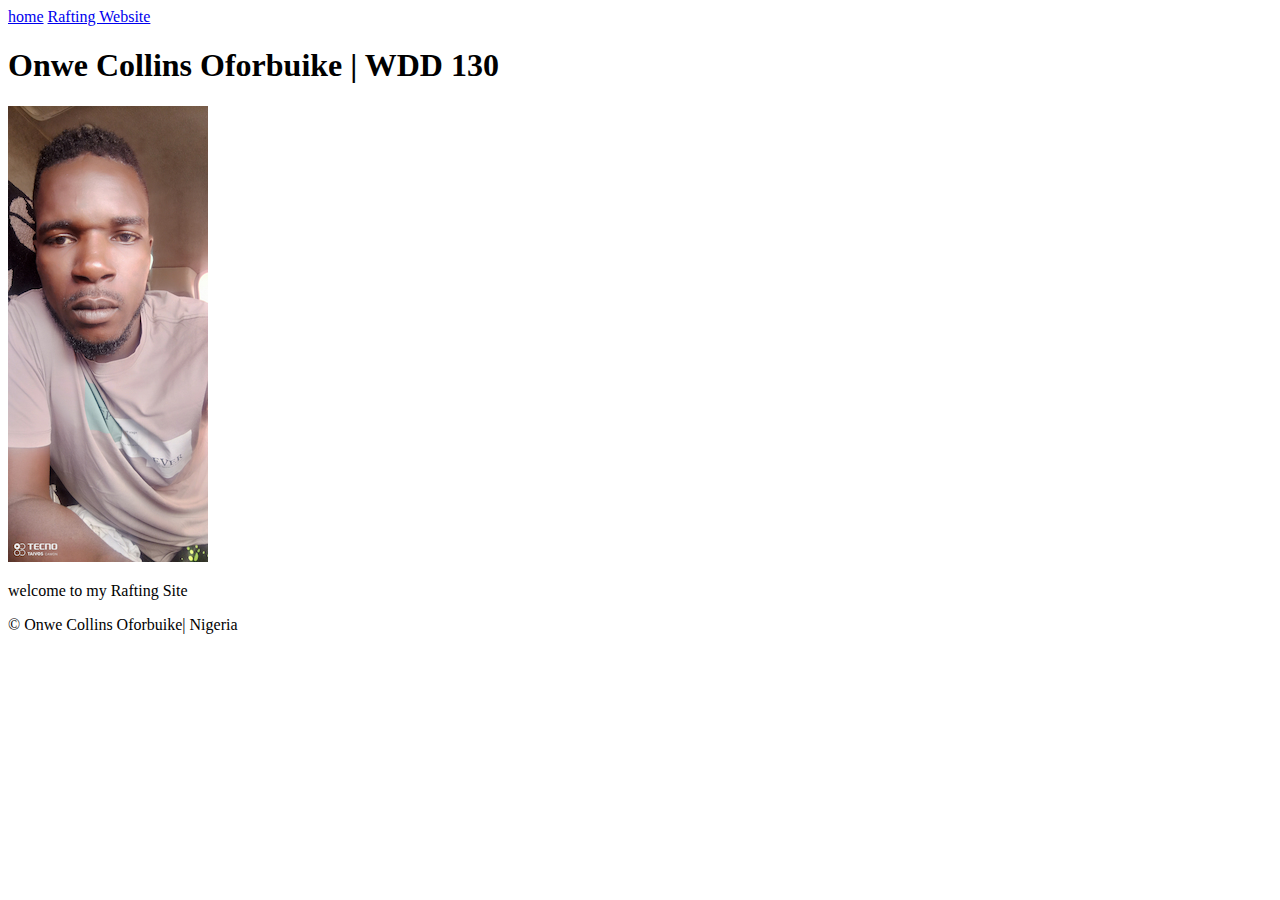
==== index.html @ f22e47fc "first commit" ====
<!DOCTYPE html>
<html lang="en-US">
<head>
    <meta charset="UTF-8">
    <meta name="viewport" content="width=device-width, initial-scale=1.0">
    <title>Oollins Onwe| WDD 130</title>
</head>
<body>
    <header>
        <nav>
            <a href="#">home</a>
            <a href="wwr/">Rafting Website</a>
        </nav>
    </header>
    <main>
        <h1> Onwe Collins Oforbuike | WDD 130</h1>
        <img src="images/collins.jpg" alt="Collins Oforbuike onwe" width="200">
        <p> welcome to my Rafting Site</p>
    </main>
    <footer>
        <p>
            &copy; Onwe Collins Oforbuike| Nigeria
        </p>
    </footer>
</body>
</html>
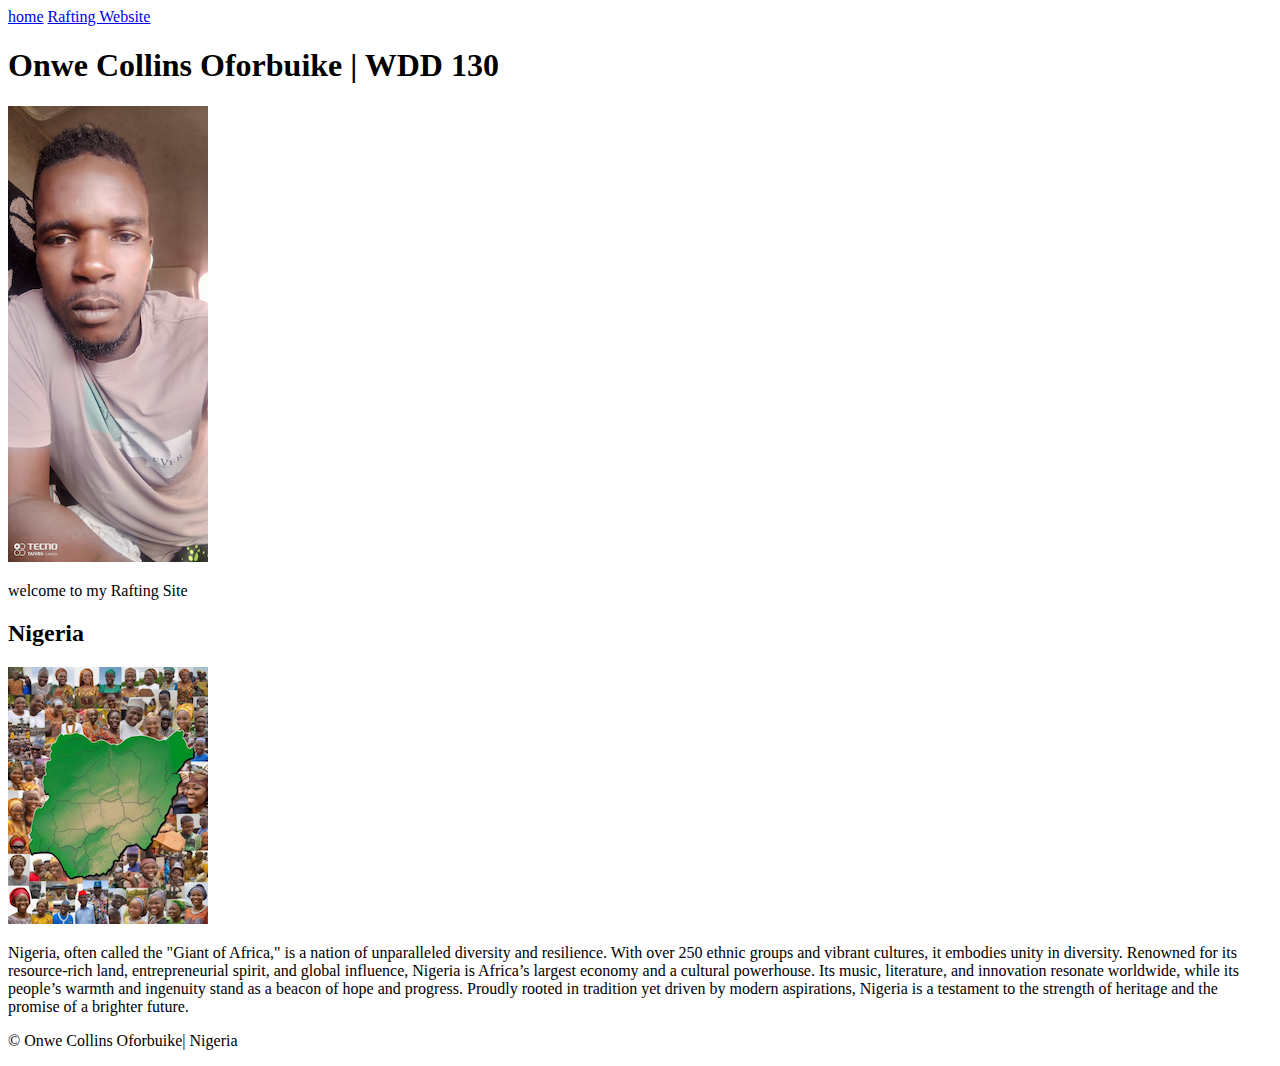
==== commit 025839cc: "update css" ====
--- a/index.html
+++ b/index.html
@@ -4,6 +4,9 @@
     <meta charset="UTF-8">
     <meta name="viewport" content="width=device-width, initial-scale=1.0">
     <title>Oollins Onwe| WDD 130</title>
+    <meta name="description" content= "Welcome to my rafting site">
+<meta name="author" content="Onwe Collins">
+<link rel="stylesheet" href="styles/css">
 </head>
 <body>
     <header>
@@ -12,11 +15,17 @@
             <a href="wwr/">Rafting Website</a>
         </nav>
     </header>
-    <main>
+    <main> 
         <h1> Onwe Collins Oforbuike | WDD 130</h1>
         <img src="images/collins.jpg" alt="Collins Oforbuike onwe" width="200">
         <p> welcome to my Rafting Site</p>
     </main>
+    <aside>
+        <h2>Nigeria</h2>
+        <img src="images/Nigeria.webp" alt="Nigeria nation">
+        <p>
+            Nigeria, often called the "Giant of Africa," is a nation of unparalleled diversity and resilience. With over 250 ethnic groups and vibrant cultures, it embodies unity in diversity. Renowned for its resource-rich land, entrepreneurial spirit, and global influence, Nigeria is Africa’s largest economy and a cultural powerhouse. Its music, literature, and innovation resonate worldwide, while its people’s warmth and ingenuity stand as a beacon of hope and progress. Proudly rooted in tradition yet driven by modern aspirations, Nigeria is a testament to the strength of heritage and the promise of a brighter future.</p>
+      </aside>
     <footer>
         <p>
             &copy; Onwe Collins Oforbuike| Nigeria
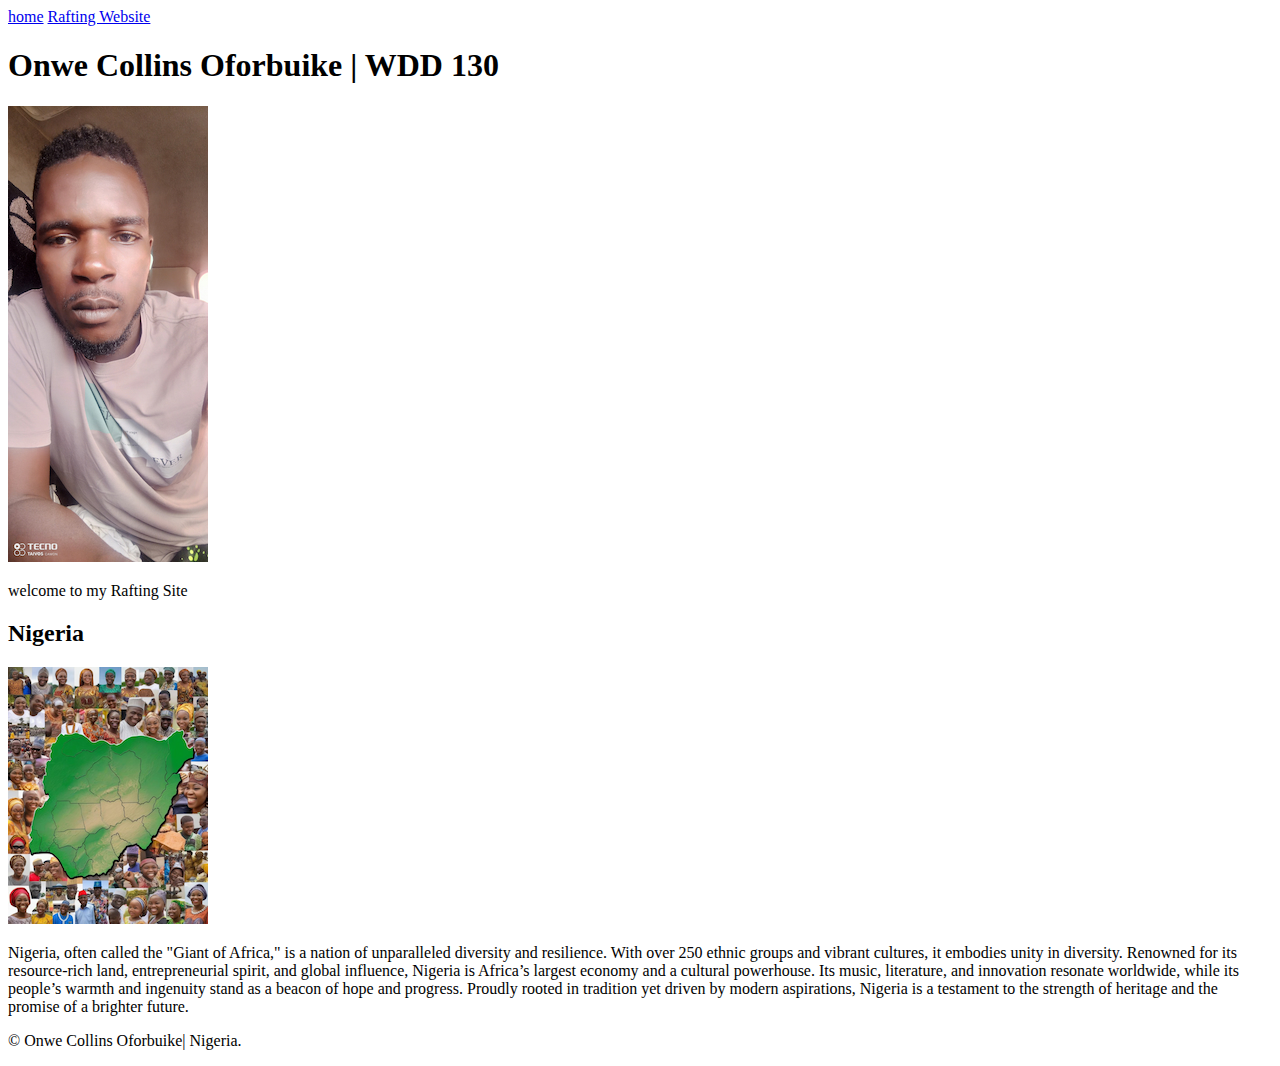
==== commit 5112791e: "update css" ====
--- a/index.html
+++ b/index.html
@@ -28,7 +28,7 @@
       </aside>
     <footer>
         <p>
-            &copy; Onwe Collins Oforbuike| Nigeria
+            &copy; Onwe Collins Oforbuike| Nigeria.
         </p>
     </footer>
 </body>
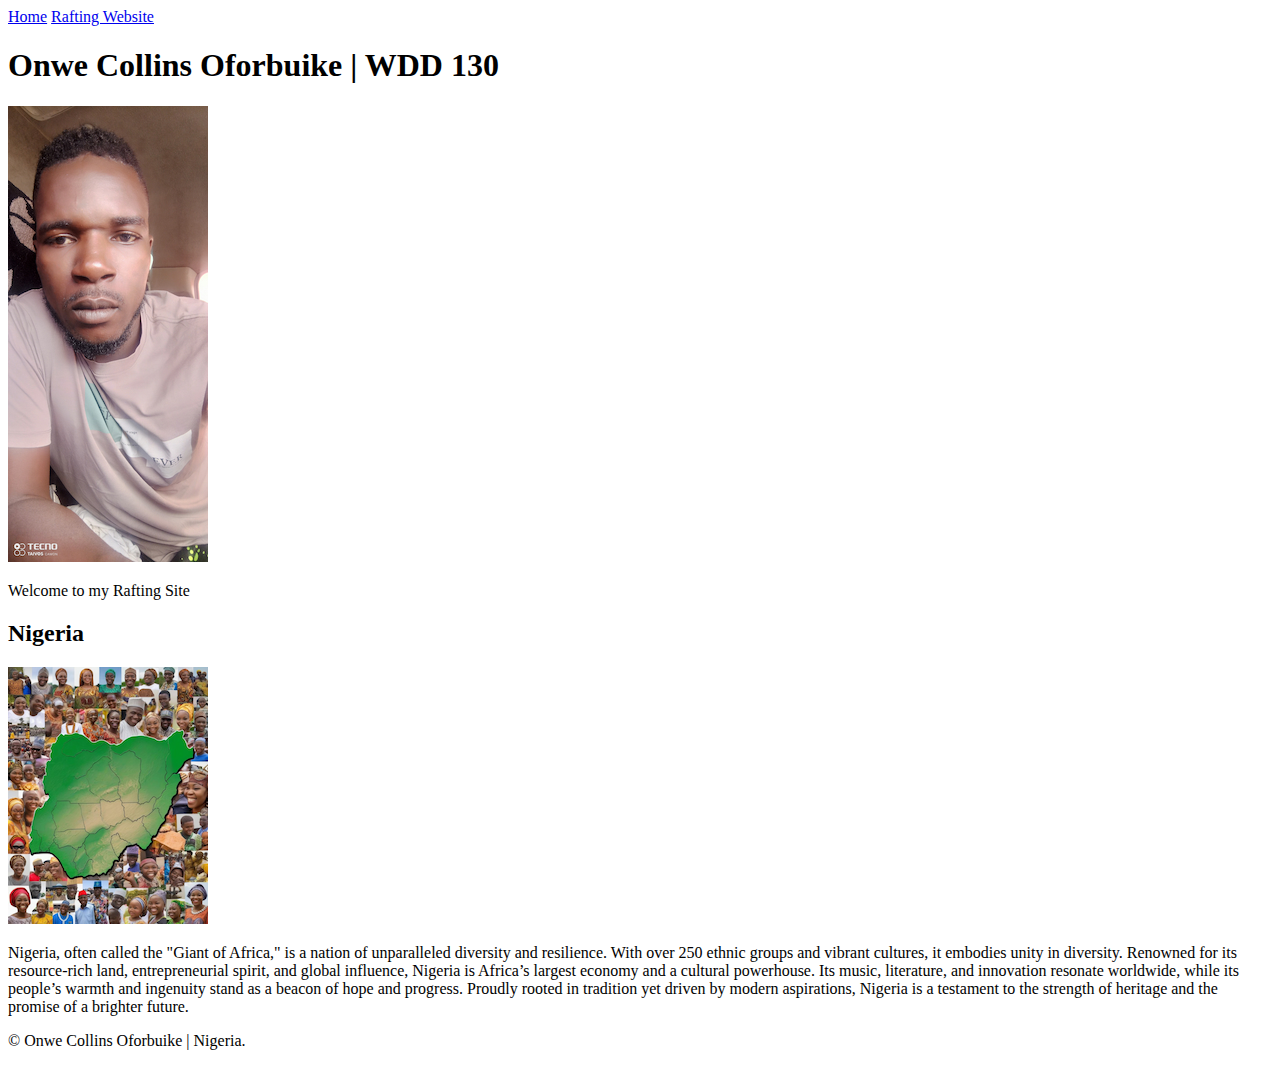
==== commit 45117f30: "yes udate" ====
--- a/index.html
+++ b/index.html
@@ -3,33 +3,34 @@
 <head>
     <meta charset="UTF-8">
     <meta name="viewport" content="width=device-width, initial-scale=1.0">
-    <title>Oollins Onwe| WDD 130</title>
-    <meta name="description" content= "Welcome to my rafting site">
-<meta name="author" content="Onwe Collins">
-<link rel="stylesheet" href="styles/css">
+    <title>Onwe Collins | WDD 130</title>
+    <meta name="description" content="Welcome to Onwe Collins' rafting website, featuring exciting adventures and insights into Nigeria's natural beauty.">
+    <meta name="author" content="Onwe Collins">
+    <link rel="stylesheet" href="styles/css">
 </head>
 <body>
     <header>
         <nav>
-            <a href="#">home</a>
-            <a href="wwr/">Rafting Website</a>
+            <a href="#">Home</a>
+            <a href="wwr/index.html">Rafting Website</a>
         </nav>
     </header>
     <main> 
-        <h1> Onwe Collins Oforbuike | WDD 130</h1>
-        <img src="images/collins.jpg" alt="Collins Oforbuike onwe" width="200">
-        <p> welcome to my Rafting Site</p>
+        <h1>Onwe Collins Oforbuike | WDD 130</h1>
+        <img src="images/collins.jpg" alt="Portrait of Collins Oforbuike Onwe" width="200">
+        <p>Welcome to my Rafting Site</p>
     </main>
     <aside>
         <h2>Nigeria</h2>
-        <img src="images/Nigeria.webp" alt="Nigeria nation">
+        <img src="images/Nigeria.webp" alt="Image of Nigeria">
         <p>
-            Nigeria, often called the "Giant of Africa," is a nation of unparalleled diversity and resilience. With over 250 ethnic groups and vibrant cultures, it embodies unity in diversity. Renowned for its resource-rich land, entrepreneurial spirit, and global influence, Nigeria is Africa’s largest economy and a cultural powerhouse. Its music, literature, and innovation resonate worldwide, while its people’s warmth and ingenuity stand as a beacon of hope and progress. Proudly rooted in tradition yet driven by modern aspirations, Nigeria is a testament to the strength of heritage and the promise of a brighter future.</p>
-      </aside>
+            Nigeria, often called the "Giant of Africa," is a nation of unparalleled diversity and resilience. With over 250 ethnic groups and vibrant cultures, it embodies unity in diversity. Renowned for its resource-rich land, entrepreneurial spirit, and global influence, Nigeria is Africa’s largest economy and a cultural powerhouse. Its music, literature, and innovation resonate worldwide, while its people’s warmth and ingenuity stand as a beacon of hope and progress. Proudly rooted in tradition yet driven by modern aspirations, Nigeria is a testament to the strength of heritage and the promise of a brighter future.
+        </p>
+    </aside>
     <footer>
         <p>
-            &copy; Onwe Collins Oforbuike| Nigeria.
+            &copy; Onwe Collins Oforbuike | Nigeria.
         </p>
     </footer>
 </body>
-</html>+</html>
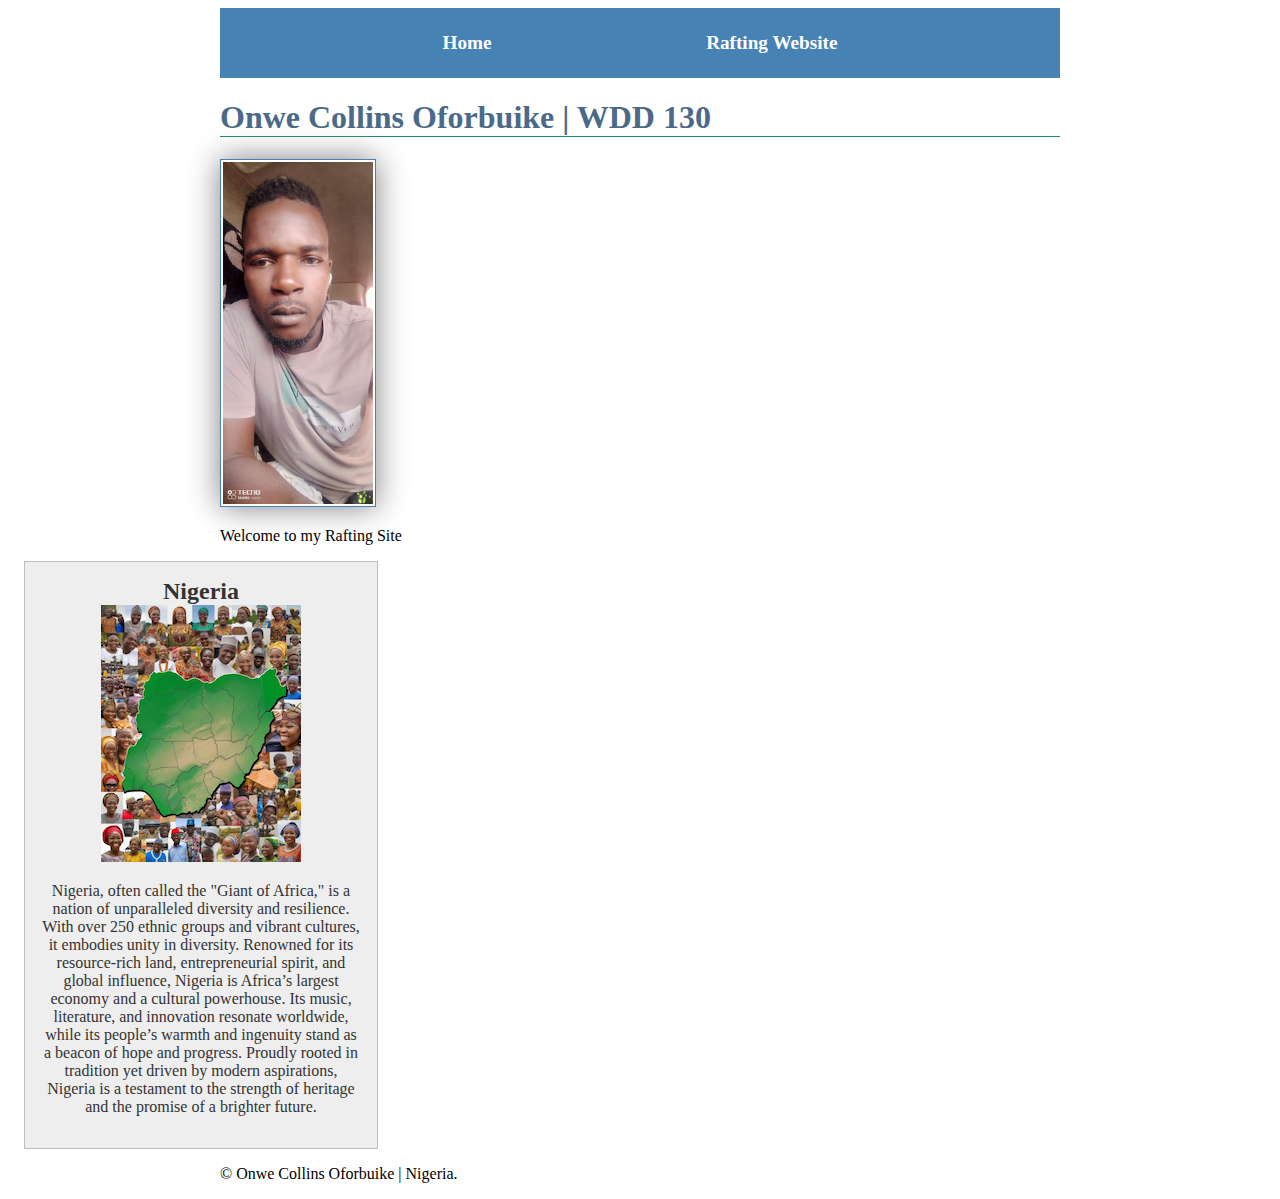
==== commit 26ca4ba7: "update all" ====
--- a/index.html
+++ b/index.html
@@ -3,10 +3,10 @@
 <head>
     <meta charset="UTF-8">
     <meta name="viewport" content="width=device-width, initial-scale=1.0">
-    <title>Onwe Collins | WDD 130</title>
-    <meta name="description" content="Welcome to Onwe Collins' rafting website, featuring exciting adventures and insights into Nigeria's natural beauty.">
+    <title>Onwe Collins | WDD 130</title> <meta name="description"
+    content="Welcome to Onwe Collins' rafting website, featuring exciting adventures and insights into Nigeria's natural beauty.">
     <meta name="author" content="Onwe Collins">
-    <link rel="stylesheet" href="styles/css">
+    <link rel="stylesheet" href="styles/styles.css">
 </head>
 <body>
     <header>
--- a/styles/styles.css
+++ b/styles/styles.css
@@ -0,0 +1,176 @@
+@import url('https://fonts.googleapis.com/css2?family=Kalam&family=Poppins&display=swap');
+
+header, .grid, footer {
+    max-width: 840px;
+    margin: 0 auto;
+  }
+  
+  nav {
+    background-color: steelblue;
+    padding: 1rem;
+    display: flex;
+    justify-content: space-evenly;
+    align-items: center;
+  }
+  
+  nav a {
+    color: rgb(255, 255, 255);
+    display: block; 
+    /* padding: 20px; */
+    text-decoration: none;
+    padding: 0.5rem;
+    text-decoration: none;
+    font-size: 1.2rem;
+    font-weight: 700;
+    color: #fff;
+  
+  }
+  
+  h1 {
+    color: rgb(75, 106, 137);
+    border-bottom: 1px solid rgb(31, 135, 114);
+  }
+  
+  .grid {
+    display: grid;
+    align-items: center;
+  }
+  
+  main {
+    grid-column: 2/3;
+    margin: 1rem;
+  }
+  
+  aside {
+    width: 20rem;
+    position: relative;
+    grid-column: 1/2;
+    grid-row: 1/2;
+  }
+  
+ 
+  main {
+    max-width: 840px;
+    margin: 0 auto; 
+  }
+  
+  main img {
+    width: 150px;
+    height: auto;
+    border: steelblue solid 1px;
+    padding: 2px;
+    box-shadow: 0 0 30px gray;
+  }
+  
+  aside {
+    width: 20rem;
+    margin: 1rem;
+    border: rgba(0, 0, 0, 0.2) solid 1px;
+    padding: 1rem;
+    background-color: #eee;
+    color: #333;
+    text-align: center;
+  }
+  
+  aside img {
+    width: 200px;
+    height: auto;
+  }
+  
+  p {
+    padding: 0;
+}
+
+.logo {
+width:80px;
+}
+.home-title {
+    color:#C9ADA7;
+    font-family: Kalam;
+    font-size: 2em;
+    margin-top: 10px;
+}
+.msg p {
+    color:#000;
+    font-size: .8em;
+    padding-bottom: 15px;
+}
+.msg {
+    background-color:#C9ADA7;
+    line-height: 1.5em;
+    padding: 35px;
+    grid-column: 6/10;
+    grid-row: 6/7;
+    box-shadow: 5px 5px 10px #6f7364;
+}
+h2 {
+    margin: 0;
+}
+#logo_link {
+    padding-top: 5px;
+    justify-self: center;
+    align-self: center;
+}
+.icon {
+    width: 80px;
+    padding-top: 10px;
+}
+footer .social img {
+    padding-top: 15px;
+}
+.rivers-card, .camping-card, .rapids-card {
+    margin: 200px 0;
+}
+.card-img {
+    border: 10px solid #4A4E69;
+    transition: transform .5s;
+    box-shadow: 5px 5px 10px #6f7364;
+}
+.card-img:hover {
+    opacity: .6;
+    transform: scale(1.1);
+}
+.main section img {
+    box-sizing: border-box;
+}
+.home-grid {
+    display: grid;
+    grid-template-columns: repeat(10, 1fr);
+}
+.card-img, .mountains {
+    width: 100%
+}
+.rivers-card {
+    grid-column: 2/4;
+    grid-row: 2/3;
+}
+.camping-card {
+    grid-column: 5/7;
+    grid-row: 2/3;
+}
+.rapids-card {
+    grid-column: 8/10;
+    grid-row: 2/3;
+}
+.mountains {
+    grid-column: 2/7;
+    grid-row: 5/8;
+    box-shadow: 5px 5px 10px #6f7364;
+}
+
+/* ------------------------- ABOUT US PAGE --------------------------- */
+.title-aboutus {
+    text-align: center;
+  }
+
+  .box {
+    margin: 1rem;
+    border: 1px solid rgb(23, 22, 22);
+    padding: 1rem;
+    background-color: rgb(220, 213, 213);
+    color: #0b0b0b;
+    
+  }
+  
+/* ('https://fonts.googleapis.com/css2?family=Open+Sans:ital,wght@0,300..800;1,300..800&family=Reddit+Sans:ital,wght@0,200..900;1,200..900&family=Roboto:ital,wght@0,100;0,300;0,400;0,500;0,700;0,900;1,100;1,300;1,400;1,500;1,700;1,900&display=swap'); */
+
